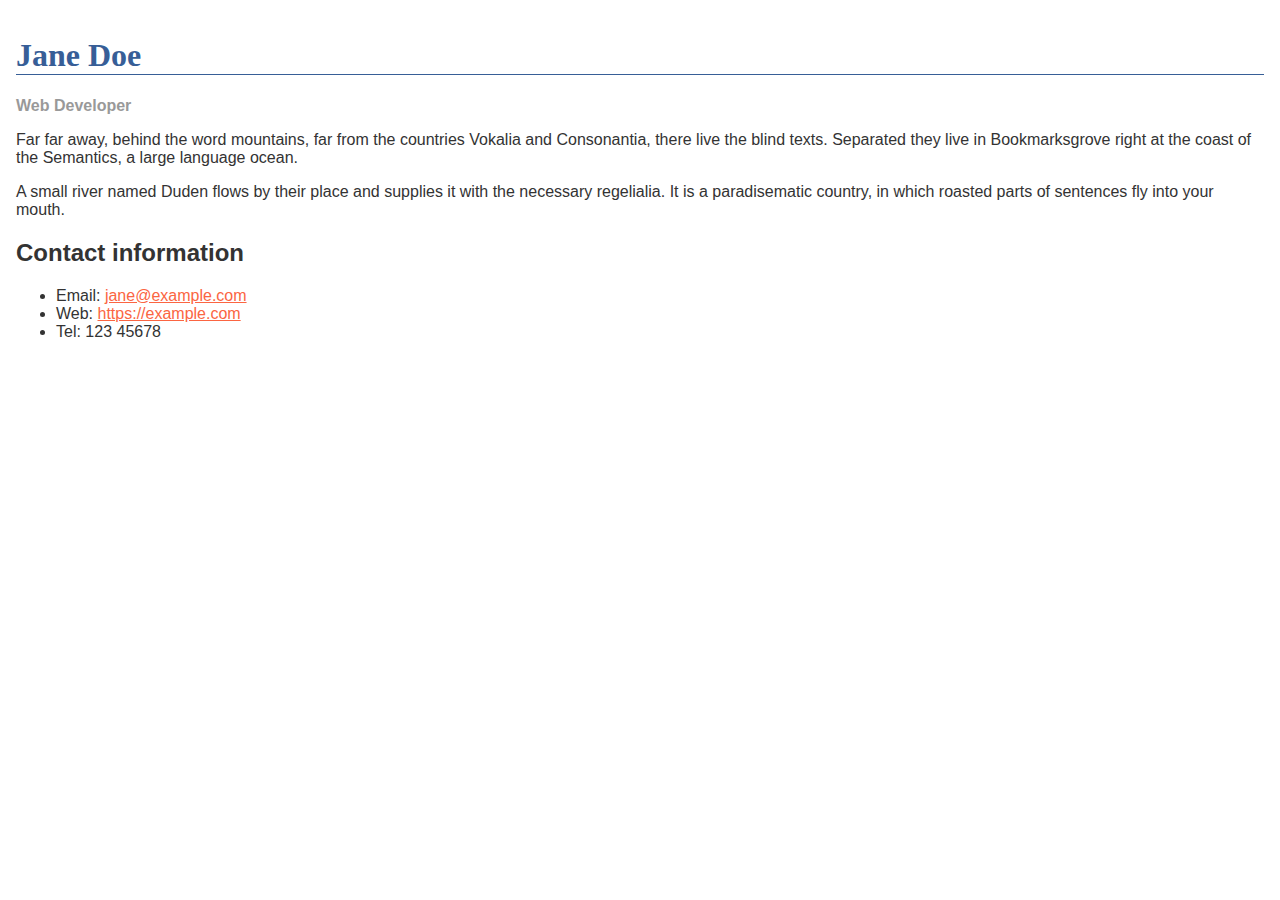
==== biog-download.html @ 0f939137 "assignment 3 part1 - first commit" ====
<!doctype html>
<html lang="en">
  <head>
    <meta charset="utf-8" />
    <meta name="viewport" content="width=device-width" />
    <title>Formatting a biography</title>
    <style>
      body {
        background-color: #fff;
        color: #333;
        font-family: Arial, Helvetica, sans-serif;
        padding: 1em;
        margin: 0;
      }

      h1 {
        color: #375e97;
        font-size: 2em;
        font-family: Georgia, "Times New Roman", Times, serif;
        border-bottom: 1px solid #375e97;
      }

      h2 {
        font-size: 1.5em;
      }

      .job-title {
        color: #999999;
        font-weight: bold;
      }

      a:link,
      a:visited {
        color: #fb6542;
      }

      a:hover {
        text-decoration: none;
      }
    </style>
  </head>

  <body>
    <h1>Jane Doe</h1>
    <div class="job-title">Web Developer</div>
    <p>
      Far far away, behind the word mountains, far from the countries Vokalia
      and Consonantia, there live the blind texts. Separated they live in
      Bookmarksgrove right at the coast of the Semantics, a large language
      ocean.
    </p>

    <p>
      A small river named Duden flows by their place and supplies it with the
      necessary regelialia. It is a paradisematic country, in which roasted
      parts of sentences fly into your mouth.
    </p>

    <h2>Contact information</h2>
    <ul>
      <li>
        Email:
        <a href="mailto:jane@example.com">jane@example.com</a>
      </li>
      <li>
        Web:
        <a href="https://example.com">https://example.com</a>
      </li>
      <li>Tel: 123 45678</li>
    </ul>
  </body>
</html>
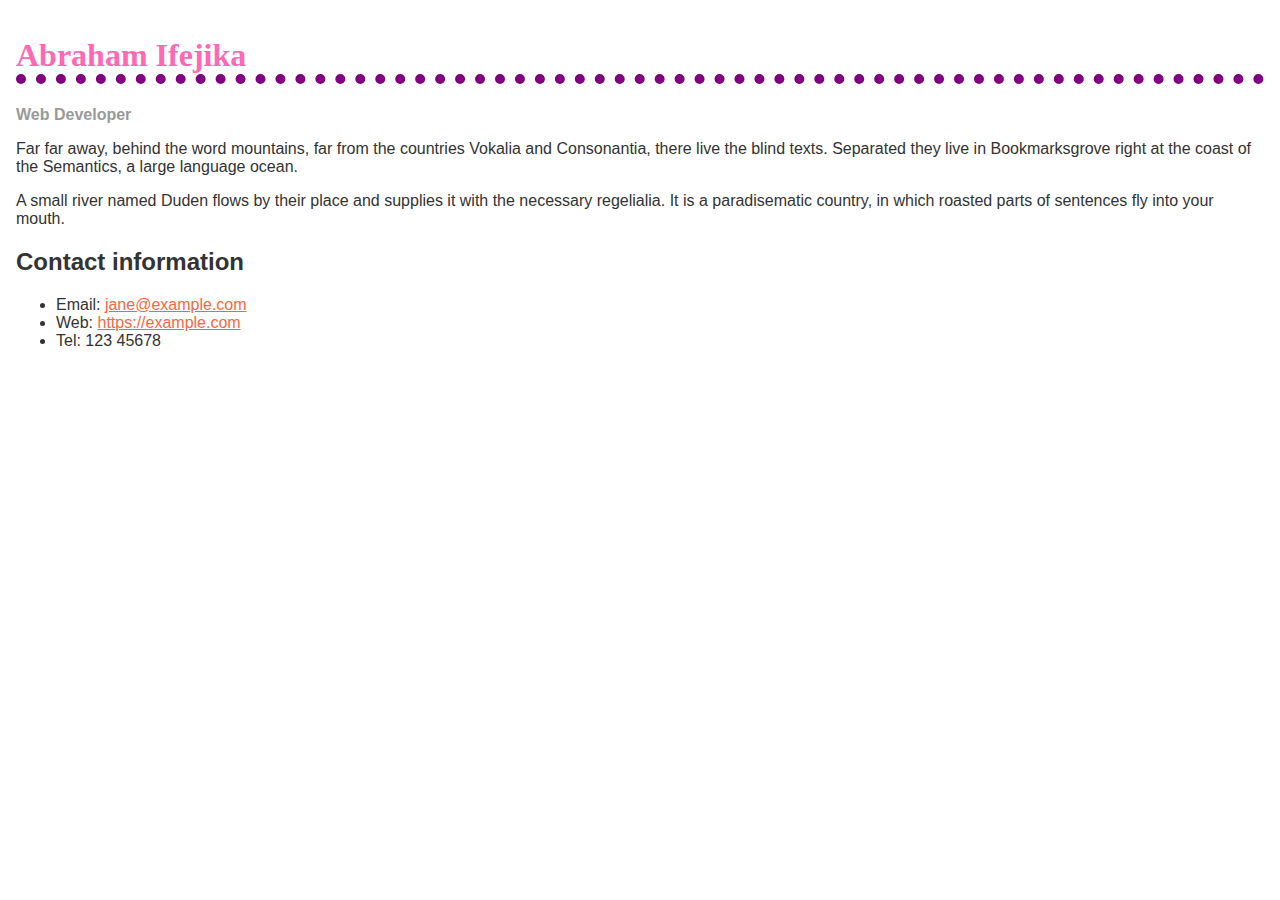
==== commit bd7e1af0: "assignment 3 part 1 - third commit" ====
--- a/biog-download.html
+++ b/biog-download.html
@@ -2,6 +2,14 @@
 <html lang="en">
   <head>
     <meta charset="utf-8" />
+
+<!--
+	Name: Abraham Ifejika
+	File: biog-download.html
+	Date: 02 March 2024
+	Styling a biography using CSS.
+-->
+
     <meta name="viewport" content="width=device-width" />
     <title>Formatting a biography</title>
     <style>
@@ -14,10 +22,10 @@
       }
 
       h1 {
-        color: #375e97;
+        color: hotpink;
         font-size: 2em;
         font-family: Georgia, "Times New Roman", Times, serif;
-        border-bottom: 1px solid #375e97;
+        border-bottom: 10px dotted purple;
       }
 
       h2 {
@@ -41,7 +49,7 @@
   </head>
 
   <body>
-    <h1>Jane Doe</h1>
+    <h1>Abraham Ifejika</h1>
     <div class="job-title">Web Developer</div>
     <p>
       Far far away, behind the word mountains, far from the countries Vokalia
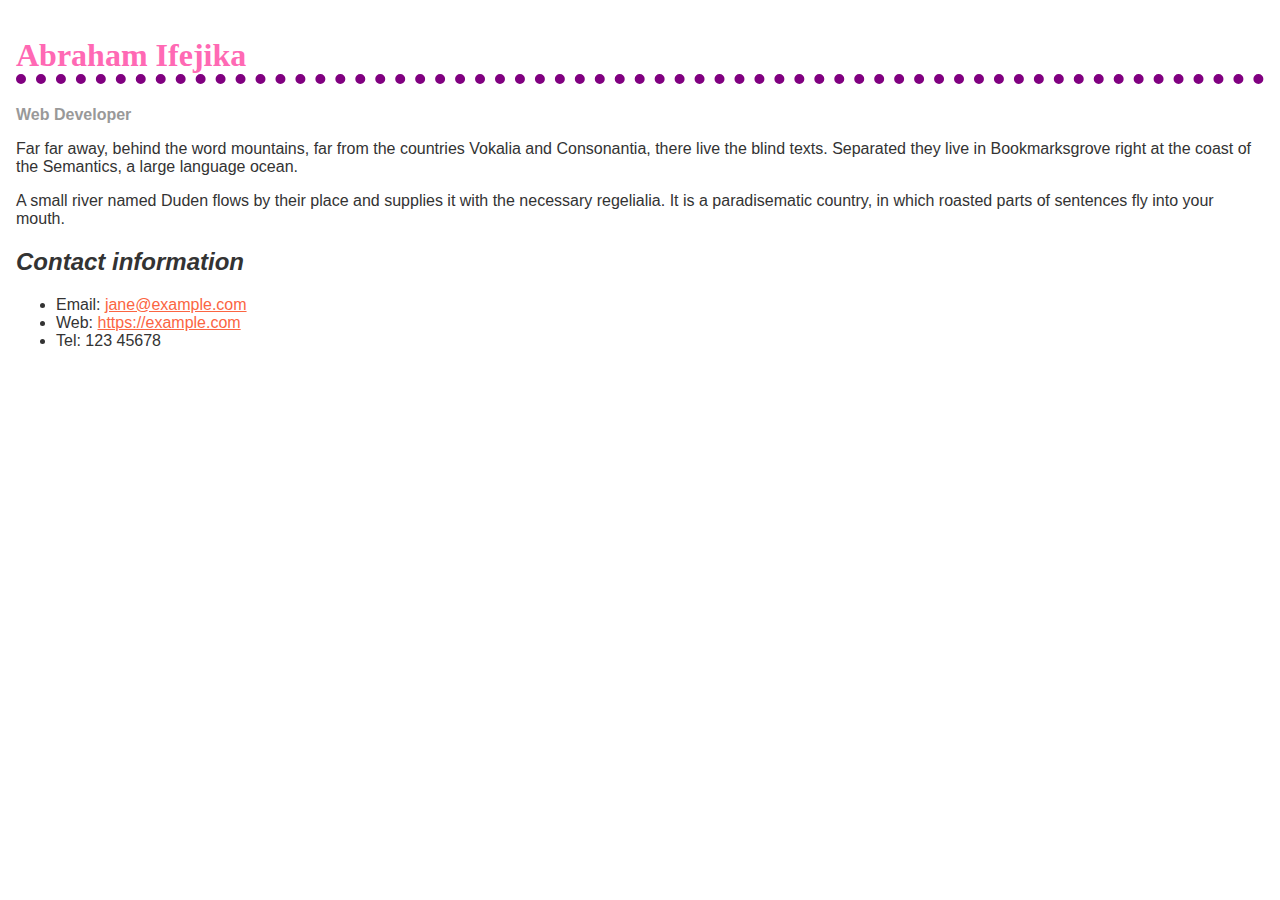
==== commit d2359b0a: "assignment 3 part 1 - fourth commit" ====
--- a/biog-download.html
+++ b/biog-download.html
@@ -30,11 +30,18 @@
 
       h2 {
         font-size: 1.5em;
+        font-style: italic;
       }
 
       .job-title {
         color: #999999;
         font-weight: bold;
+      }
+
+      ul.contact-details{
+       background-color: #eeeeee;
+       border: 5px solid purple;
+       padding: 15px; 
       }
 
       a:link,
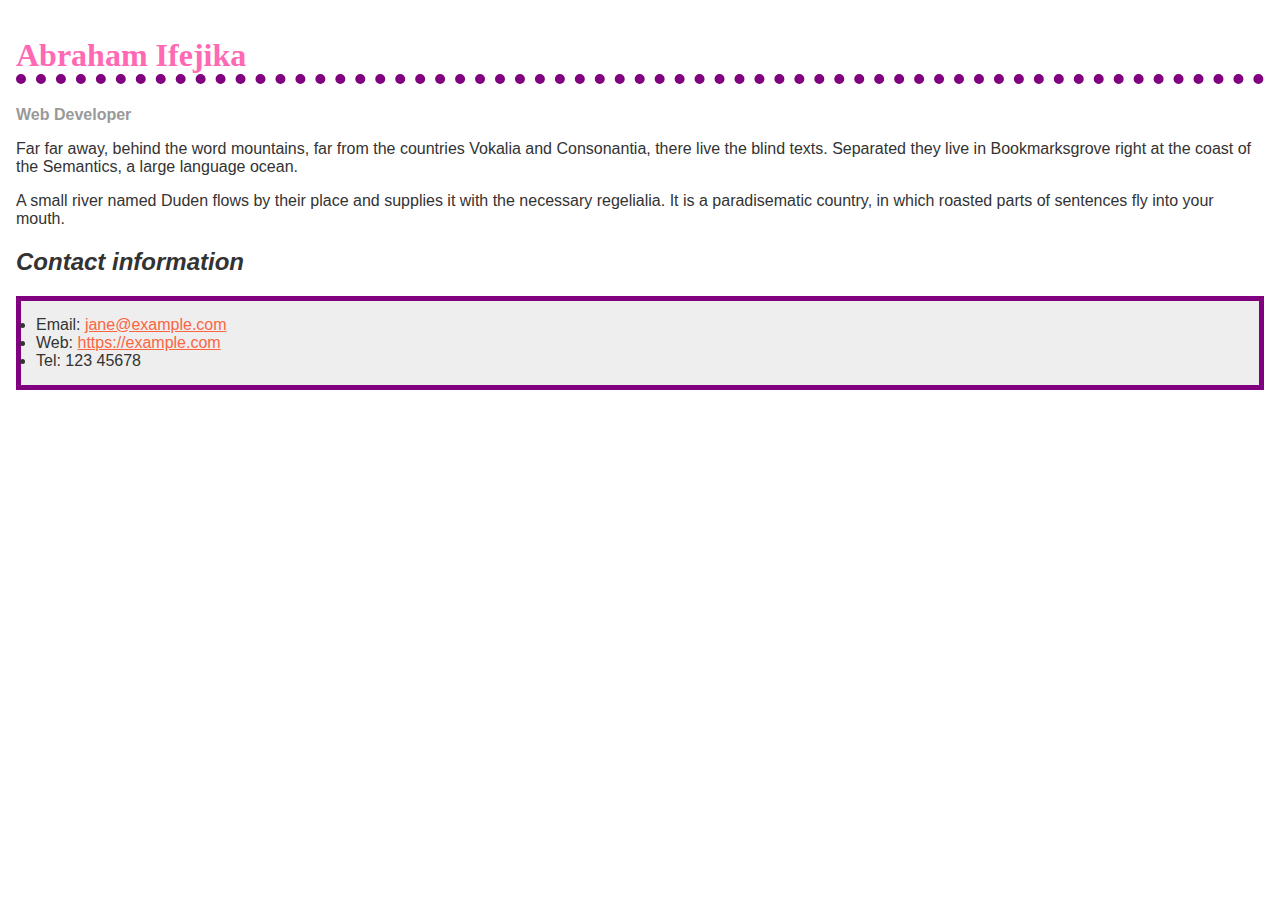
==== commit 4c129279: "assignment 3 part 1 - fifth commit" ====
--- a/biog-download.html
+++ b/biog-download.html
@@ -51,6 +51,7 @@
 
       a:hover {
         text-decoration: none;
+        color: green;
       }
     </style>
   </head>
@@ -72,7 +73,7 @@
     </p>
 
     <h2>Contact information</h2>
-    <ul>
+    <ul class="contact-details">
       <li>
         Email:
         <a href="mailto:jane@example.com">jane@example.com</a>
